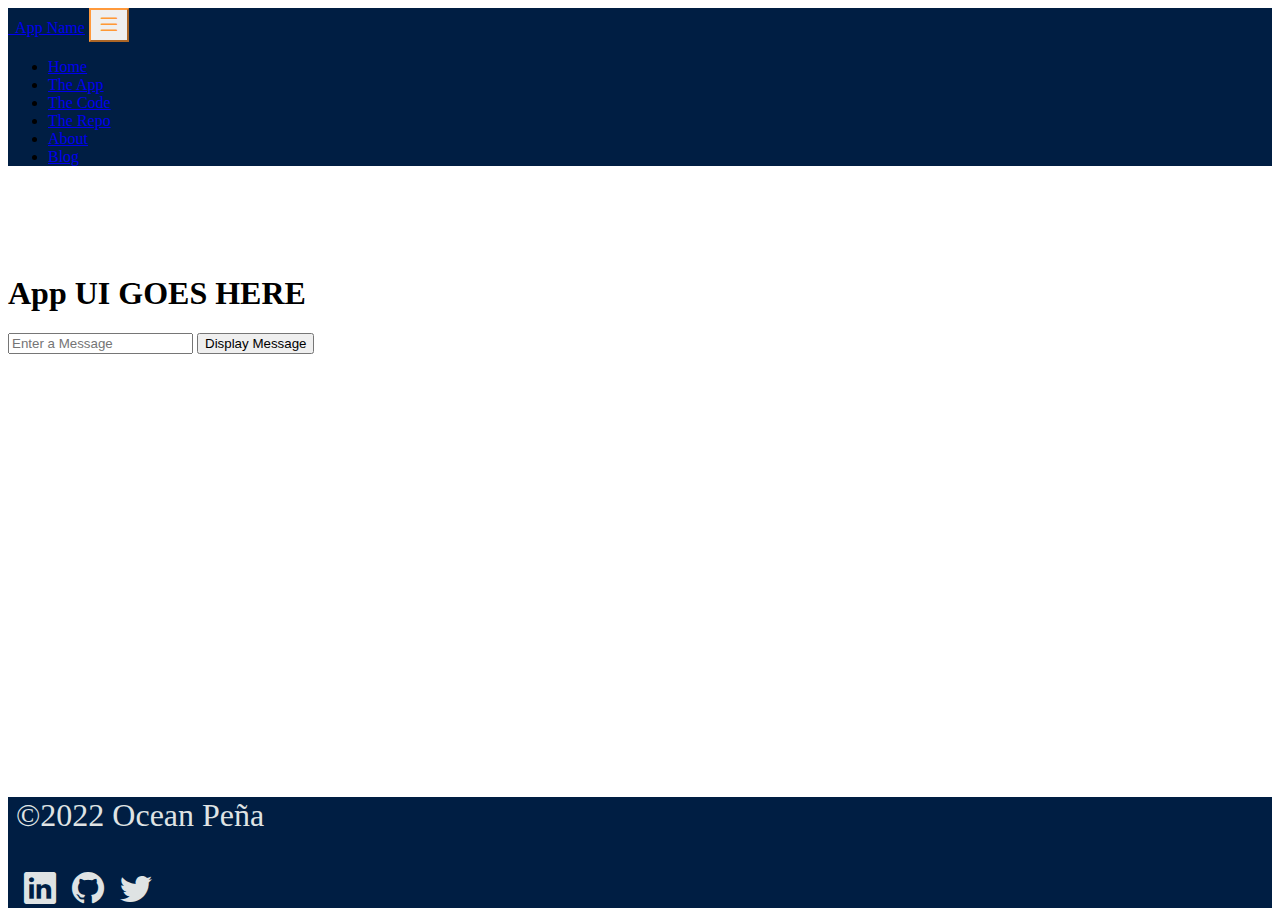
==== app.html @ f7247f9f "Initial commit" ====
<!DOCTYPE html>
<html lang="en">
  <head>
    <title>App Name: A coding challege</title>
    <!-- Required meta tags -->
    <meta charset="utf-8" />
    <meta
      name="viewport"
      content="width=device-width, initial-scale=1, shrink-to-fit=no" />

    <!-- Bootstrap CSS -->
    <!-- CSS only -->
    <link
      href="https://cdn.jsdelivr.net/npm/bootstrap@5.2.2/dist/css/bootstrap.min.css"
      rel="stylesheet"
      integrity="sha384-Zenh87qX5JnK2Jl0vWa8Ck2rdkQ2Bzep5IDxbcnCeuOxjzrPF/et3URy9Bv1WTRi"
      crossorigin="anonymous" />
    <!----Bootstrap Icons-->
    <link
      rel="stylesheet"
      href="https://cdn.jsdelivr.net/npm/bootstrap-icons@1.9.1/font/bootstrap-icons.css" />
    <link
      rel="stylesheet"
      href="https://cdn.jsdelivr.net/gh/devicons/devicon@v2.15.1/devicon.min.css" />
    <!---Custom css-->
    <link href="/css/site.css" rel="stylesheet" />
  </head>

  <body>
    <header>
      <nav class="navbar navbar-expand-lg navbar-dark fixed-top" id="mainNav">
        <div class="container">
          <a class="navbar-brand" href="/index.html">
            <img src="" height="30" />&nbsp; App Name</a
          >
          <button
            class="navbar-toggler"
            type="button"
            data-bs-toggle="collapse"
            data-bs-target="#navbarSupportedContent"
            aria-controls="navbarSupportedContent"
            aria-expanded="false"
            aria-label="Toggle navigation">
            <span class="navbar-toggler-icon-ms">
              <i class="bi bi-list"></i>
            </span>
          </button>
          <div class="collapse navbar-collapse" id="navbarSupportedContent">
            <ul class="navbar-nav ms-auto mb-2 mb-lg-0">
              <li class="nav-item">
                <a class="nav-link" href="/index.html">Home</a>
              </li>
              <li class="nav-item">
                <a class="nav-link active" aria-current="page" href="/app.html"
                  >The App</a
                >
              </li>
              <li class="nav-item">
                <a class="nav-link" href="/code.html">The Code</a>
              </li>
              <li class="nav-item">
                <a class="nav-link" href="#">The Repo</a>
              </li>
              <li class="nav-item">
                <a class="nav-link" href="#">About</a>
              </li>
              <li class="nav-item">
                <a class="nav-link" href="#">Blog</a>
              </li>
            </ul>
          </div>
        </div>
      </nav>
    </header>

    <main class="content container">
      <h1>App UI GOES HERE</h1>
      <input id="message" placeholder="Enter a Message" type="text">
      <button id="btnSubmit" type="button" class="btn btn-primary">
        Display Message
      </button>
    </main>

    <footer class="footer container-fluid py-3">
      <div class="container">
        <div class="row row-cols-1 row-cols-lg-3">
          <div class="col text-center text-lg-start">&copy;2022 Ocean Peña</div>
          <div class="col text-center">
            <img src="" height="24" />
          </div>
          <div class="col text-center text-lg-end">
            <a href="#"><i class="bi bi-linkedin socialIcons"></i></a>
            <a href="#"><i class="bi bi-github socialIcons"></i></a>
            <a href="#"><i class="bi bi-twitter socialIcons"></i></a>
          </div>
        </div>
      </div>
    </footer>
    <!--Bootstrap JS-->
    <!-- JavaScript Bundle with Popper -->
    <script
      src="https://cdn.jsdelivr.net/npm/bootstrap@5.2.2/dist/js/bootstrap.bundle.min.js"
      integrity="sha384-OERcA2EqjJCMA+/3y+gxIOqMEjwtxJY7qPCqsdltbNJuaOe923+mo//f6V8Qbsw3"
      crossorigin="anonymous"></script>
    <script src="/js/site.js"></script>
    <script src="//cdn.jsdelivr.net/npm/sweetalert2@11"></script>


    <script>
        document.getElementById("btnSubmit").addEventListener("click", displayMessage);
    </script>
  </body>
</html>
---- css/site.css ----
:root{
    --ms-primary-color: #001e43;
    --ms-secondary-color: rgb(255, 153, 59);
    --ms-light-color: #DFE3e4;
    --ms-dark-color: #1b1b1b;

    --ms-navbar-color: rgba(255, 153, 59, .6);
    --ms-navbar-toggler-glow: #ff9936;
    --ms-navbar-toggler-color: #ff9935;

}
html,body{
    height: 100%;
}
body{
    display: flex;
    flex-direction: column;

}
.content{
    flex: 1 0 auto;
    margin-top: 4.47rem;
}
footer{
    flex-shrink: 0;
}

.footer{
    background: var(--ms-primary-color);
    color: var(--ms-light-color);
    font-size: 2rem;
    padding-left: .5rem;
}

.socialIcons{
    color: var(--ms-light-color);
    font-size: 2rem;
    padding-left: .5rem;
}
.socialIcons:hover{
    color: var(--ms-secondary-color);
}

#mainNav{
    background-color: var(--ms-primary-color);
}

#mainNav button{
    border-color: var(--ms-secondary-color);
}
.navbar-toggler{
    color: var(--ms-navbar-toggler-glow);
}
.navbar-toggler-icon-ms{
    color: var(--ms-navbar-toggler-color);
    font-size: 1.5rem;
}



/*---------navbar overrides end-----------*/
.checkList{
    list-style-type: none;
}
.chechList>li i{
    color: var(--ms-secondary-color);
    padding-right: .5rem;

}

.devIcons{
    font-size: 4rem;
    padding-left: .5rem;

}

.appLogo{
    max-width: 350px;
}
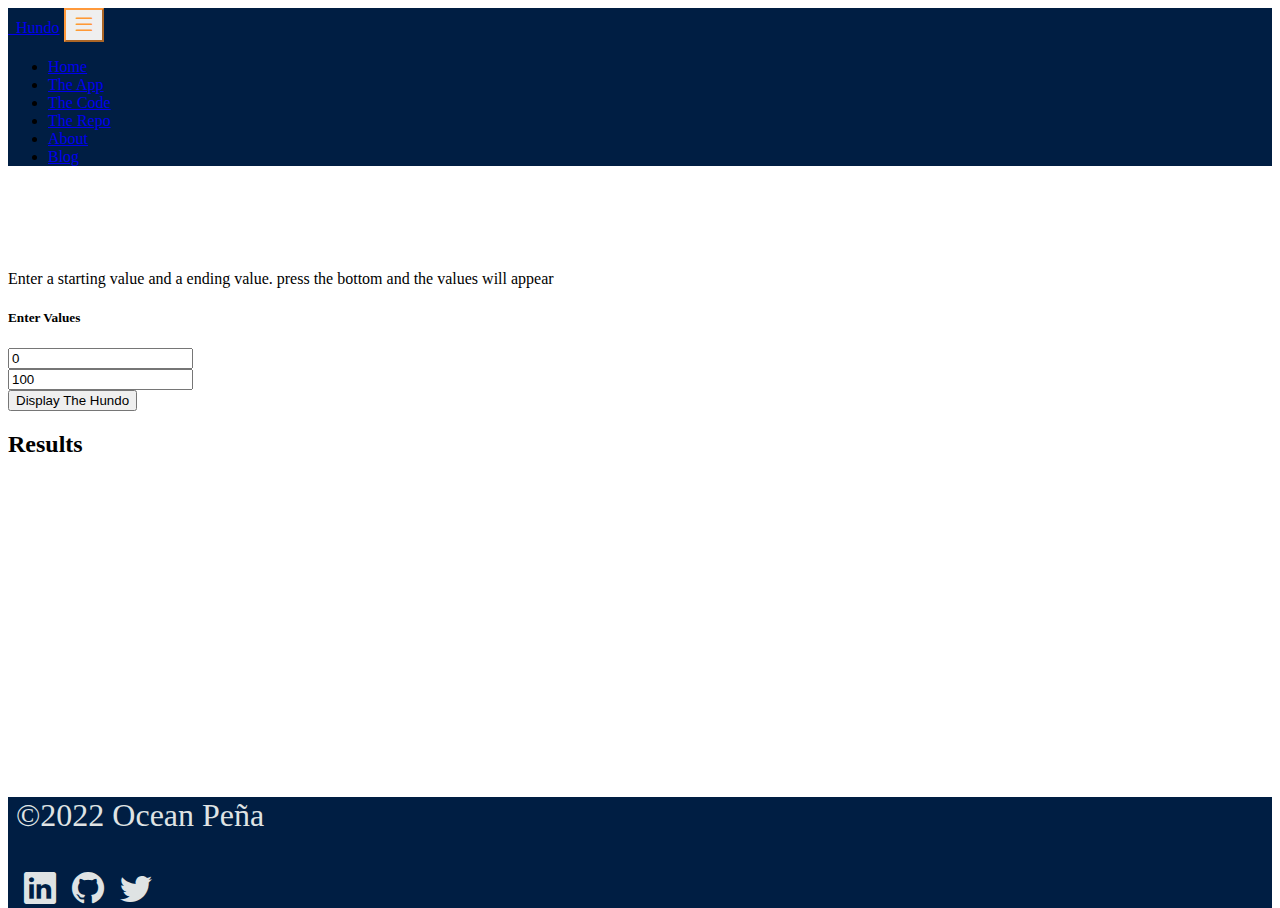
==== commit ccf85afe: "commit" ====
--- a/app.html
+++ b/app.html
@@ -1,7 +1,7 @@
 <!DOCTYPE html>
 <html lang="en">
   <head>
-    <title>App Name: A coding challege</title>
+    <title>Starlink Hundo A coding challege</title>
     <!-- Required meta tags -->
     <meta charset="utf-8" />
     <meta
@@ -31,7 +31,7 @@
       <nav class="navbar navbar-expand-lg navbar-dark fixed-top" id="mainNav">
         <div class="container">
           <a class="navbar-brand" href="/index.html">
-            <img src="" height="30" />&nbsp; App Name</a
+            <img src="" height="30" />&nbsp; Hundo</a
           >
           <button
             class="navbar-toggler"
@@ -74,10 +74,63 @@
     </header>
 
     <main class="content container">
-      <h1>App UI GOES HERE</h1>
-      <input id="message" placeholder="Enter a Message" type="text">
-      <button id="btnSubmit" type="button" class="btn btn-primary">
-        Display Message
+
+
+        <div class="row gy-2 h-100 row-cols-md-2 row-cols-1">
+          <div class="col border-2 border-end">
+            <div class="fw-bold lh-1 mb-3">
+              <p>
+                Enter a starting value and a ending value. press the bottom and
+                the values will appear
+              </p>
+            </div>
+            <div class="col">
+              <div>
+                <h5>Enter Values</h5>
+                <form action="" class="col gy-2 gx-3">
+                  <div class="col">
+                    <input
+                      id="startValue"
+                      type="text"
+                      class="form-control"
+                      placeholder="=Start Value"
+                      value="0"
+                      aria-label="Start Value" />
+                  </div>
+                  <div class="col">
+                    <input
+                      id="endValue"
+                      type="text"
+                      class="form-control"
+                      placeholder="End Value"
+                      value="100"
+                      aria-label="End Value" />
+                  </div>
+                  <div class="col-12 d-flex align-items-center justify-content-start justify-content-md-end">
+                    <button
+                      id="btnSubmit"
+                      type="button"
+                      class="btn btn-dark btn-lg">
+                      Display The Hundo
+                    </button>
+                  </div>
+                </form>
+
+                <!-- results template-->
+                <h2 class="mt-5 border-bottom border-2">Results</h2>
+                <div class="table-responsive">
+                  <table  class="table table-striped table-sm">
+                    <tbody id="results">
+                      <!--- results content here---->
+
+                    </tbody>
+
+                  </table>
+                </div>
+              </div>
+            </div>
+          </div>
+        </div>
       </button>
     </main>
 
@@ -105,9 +158,10 @@
     <script src="/js/site.js"></script>
     <script src="//cdn.jsdelivr.net/npm/sweetalert2@11"></script>
 
-
     <script>
-        document.getElementById("btnSubmit").addEventListener("click", displayMessage);
+      document
+        .getElementById("btnSubmit")
+        .addEventListener("click", getValues);
     </script>
   </body>
 </html>
--- a/css/site.css
+++ b/css/site.css
@@ -76,4 +76,13 @@
 
 .appLogo{
     max-width: 350px;
+}
+
+.even{
+    font-weight: bolder;
+    
+}
+.add{
+    
+    font-weight: 100;
 }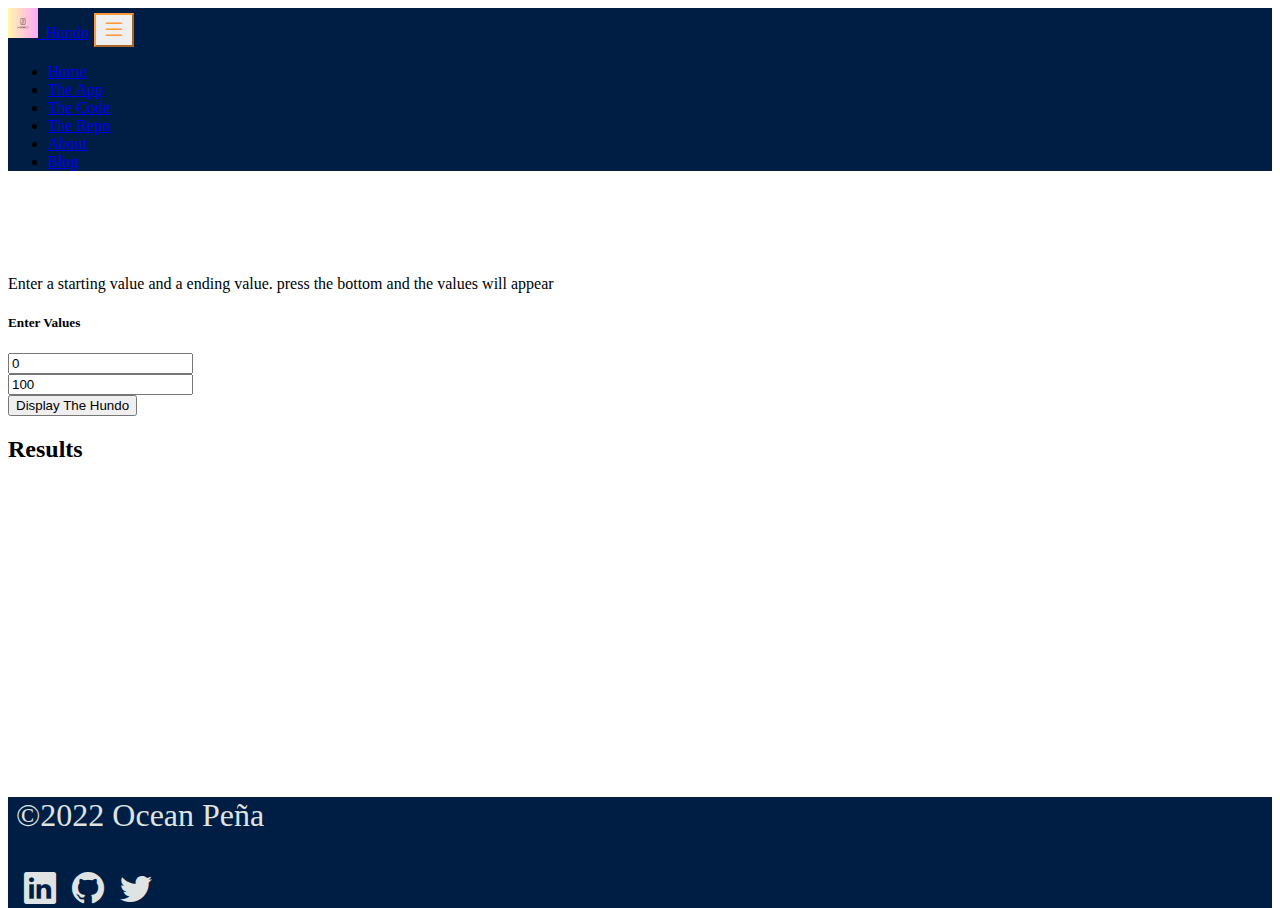
==== commit 9a15691a: "changed img" ====
--- a/app.html
+++ b/app.html
@@ -31,7 +31,7 @@
       <nav class="navbar navbar-expand-lg navbar-dark fixed-top" id="mainNav">
         <div class="container">
           <a class="navbar-brand" href="/index.html">
-            <img src="" height="30" />&nbsp; Hundo</a
+            <img src="/img/HONDO_200.png" height="30" />&nbsp; Hundo</a
           >
           <button
             class="navbar-toggler"
@@ -74,64 +74,60 @@
     </header>
 
     <main class="content container">
+      <div class="row gy-2 h-100 row-cols-md-2 row-cols-1">
+        <div class="col border-2 border-end">
+          <div class="fw-bold lh-1 mb-3">
+            <p>
+              Enter a starting value and a ending value. press the bottom and
+              the values will appear
+            </p>
+          </div>
+          <div class="col">
+            <div>
+              <h5>Enter Values</h5>
+              <form action="" class="col gy-2 gx-3">
+                <div class="col">
+                  <input
+                    id="startValue"
+                    type="text"
+                    class="form-control"
+                    placeholder="=Start Value"
+                    value="0"
+                    aria-label="Start Value" />
+                </div>
+                <div class="col">
+                  <input
+                    id="endValue"
+                    type="text"
+                    class="form-control"
+                    placeholder="End Value"
+                    value="100"
+                    aria-label="End Value" />
+                </div>
+                <div
+                  class="col-12 d-flex align-items-center justify-content-start justify-content-md-end">
+                  <button
+                    id="btnSubmit"
+                    type="button"
+                    class="btn btn-dark btn-lg">
+                    Display The Hundo
+                  </button>
+                </div>
+              </form>
 
-
-        <div class="row gy-2 h-100 row-cols-md-2 row-cols-1">
-          <div class="col border-2 border-end">
-            <div class="fw-bold lh-1 mb-3">
-              <p>
-                Enter a starting value and a ending value. press the bottom and
-                the values will appear
-              </p>
-            </div>
-            <div class="col">
-              <div>
-                <h5>Enter Values</h5>
-                <form action="" class="col gy-2 gx-3">
-                  <div class="col">
-                    <input
-                      id="startValue"
-                      type="text"
-                      class="form-control"
-                      placeholder="=Start Value"
-                      value="0"
-                      aria-label="Start Value" />
-                  </div>
-                  <div class="col">
-                    <input
-                      id="endValue"
-                      type="text"
-                      class="form-control"
-                      placeholder="End Value"
-                      value="100"
-                      aria-label="End Value" />
-                  </div>
-                  <div class="col-12 d-flex align-items-center justify-content-start justify-content-md-end">
-                    <button
-                      id="btnSubmit"
-                      type="button"
-                      class="btn btn-dark btn-lg">
-                      Display The Hundo
-                    </button>
-                  </div>
-                </form>
-
-                <!-- results template-->
-                <h2 class="mt-5 border-bottom border-2">Results</h2>
-                <div class="table-responsive">
-                  <table  class="table table-striped table-sm">
-                    <tbody id="results">
-                      <!--- results content here---->
-
-                    </tbody>
-
-                  </table>
-                </div>
+              <!-- results template-->
+              <h2 class="mt-5 border-bottom border-2">Results</h2>
+              <div class="table-responsive">
+                <table class="table table-striped table-sm">
+                  <tbody id="results">
+                    <!--- results content here---->
+                  </tbody>
+                </table>
               </div>
             </div>
           </div>
         </div>
-      </button>
+      </div>
     </main>
 
     <footer class="footer container-fluid py-3">
@@ -159,9 +155,7 @@
     <script src="//cdn.jsdelivr.net/npm/sweetalert2@11"></script>
 
     <script>
-      document
-        .getElementById("btnSubmit")
-        .addEventListener("click", getValues);
+      document.getElementById("btnSubmit").addEventListener("click", getValues);
     </script>
   </body>
 </html>
